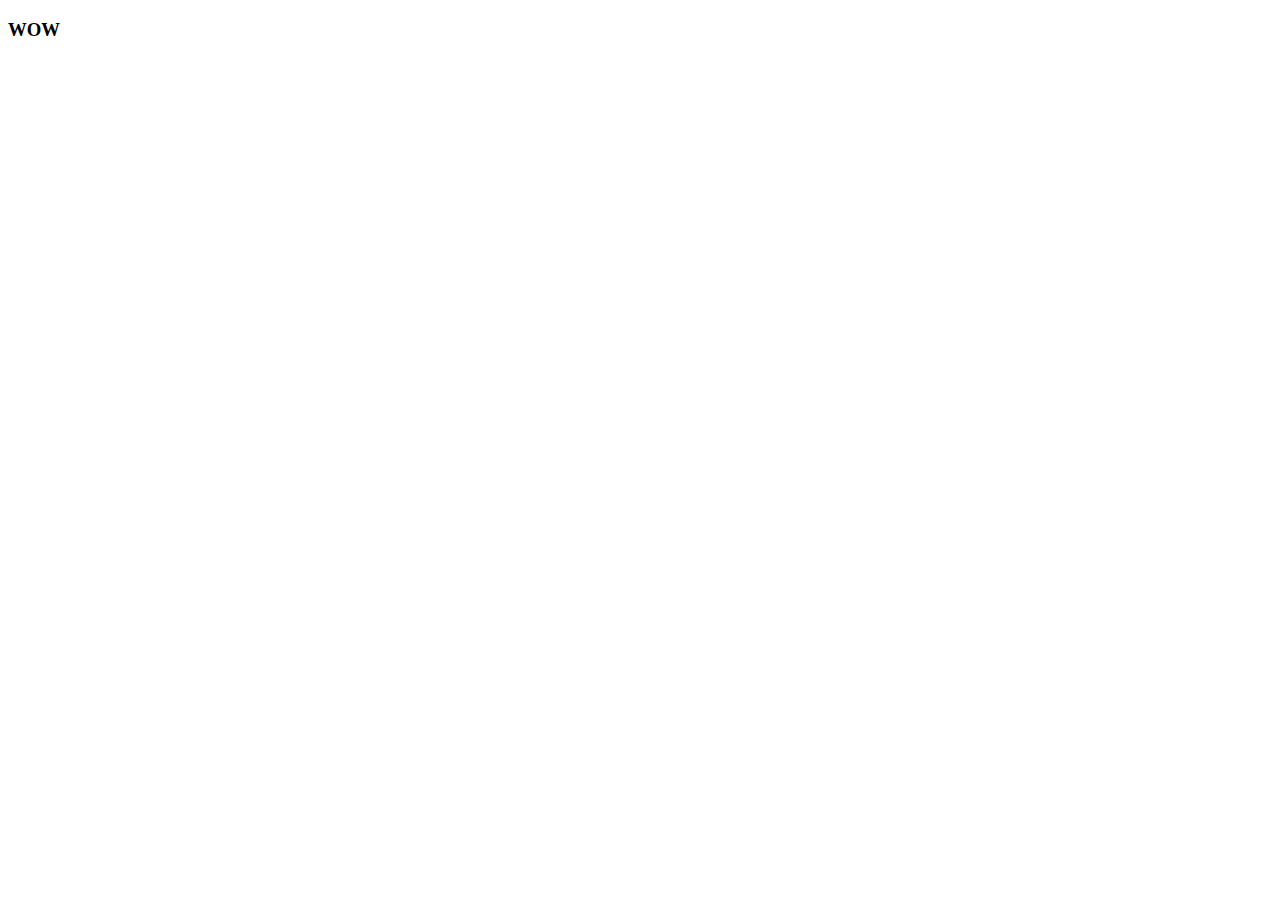
==== index.html @ 90fff7a7 "first commit" ====
<!DOCTYPE html>
<html lang="en">
<head>
    <meta charset="UTF-8">
    <meta name="viewport" content="width=device-width, initial-scale=1.0">
    <title>Lets try</title>
</head>
<body>
    <div>
        <h3>WOW
            
        </h3>
    </div>
    
</body>
</html>
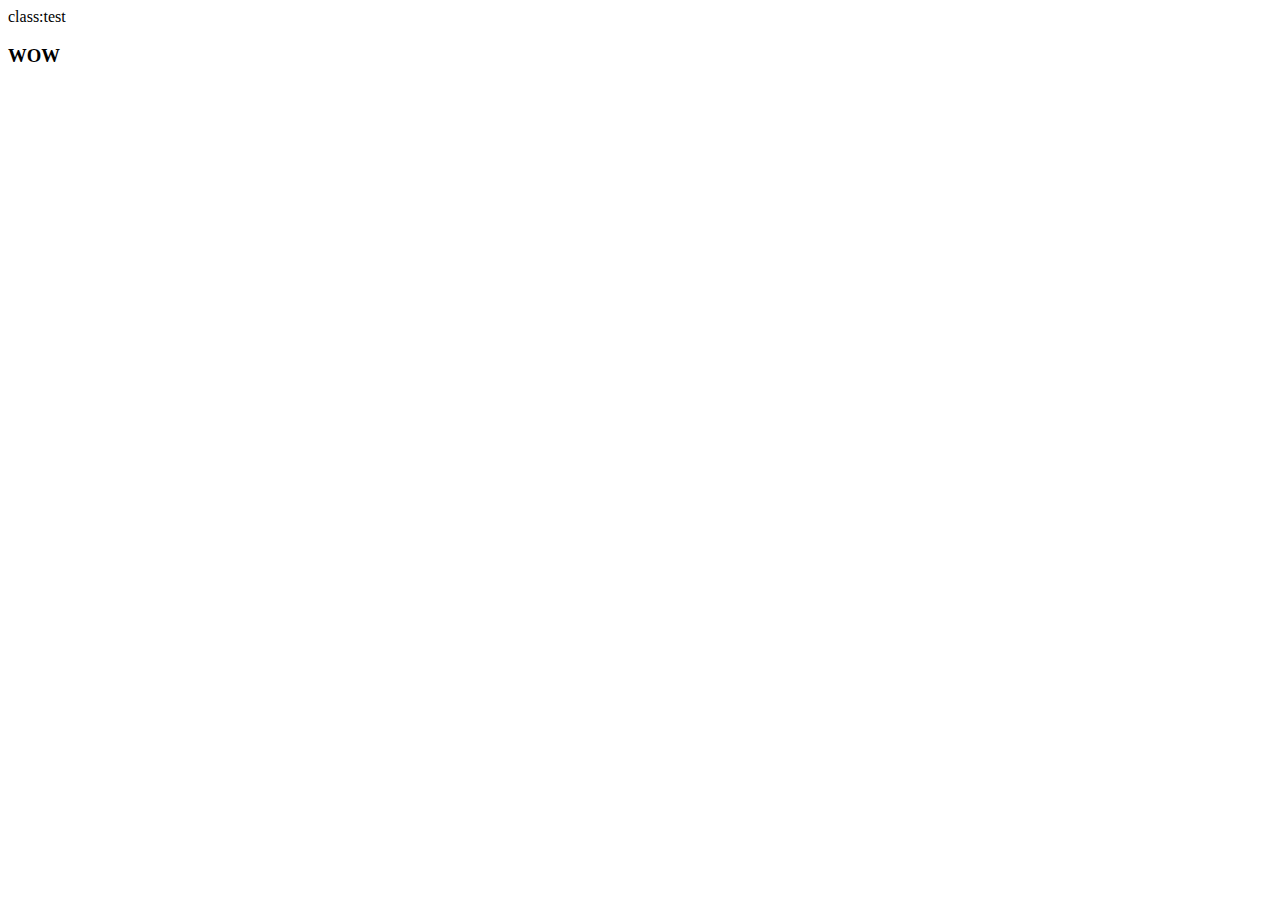
==== commit cdc86b4e: "styes added" ====
--- a/index.html
+++ b/index.html
@@ -4,10 +4,11 @@
     <meta charset="UTF-8">
     <meta name="viewport" content="width=device-width, initial-scale=1.0">
     <title>Lets try</title>
+    <link rel="stylesheet" href="styles.css">
 </head>
 <body>
-    <div>
-        <h3>WOW
+    <div>class:test
+        <h3> WOW
             
         </h3>
     </div>
--- a/styles.css
+++ b/styles.css
@@ -0,0 +1,7 @@
+.test{
+background-color: rgb(74, 151, 151);
+height: 100px;
+border: 50%;
+margin: 10%;
+text-emphasis-color: red;
+}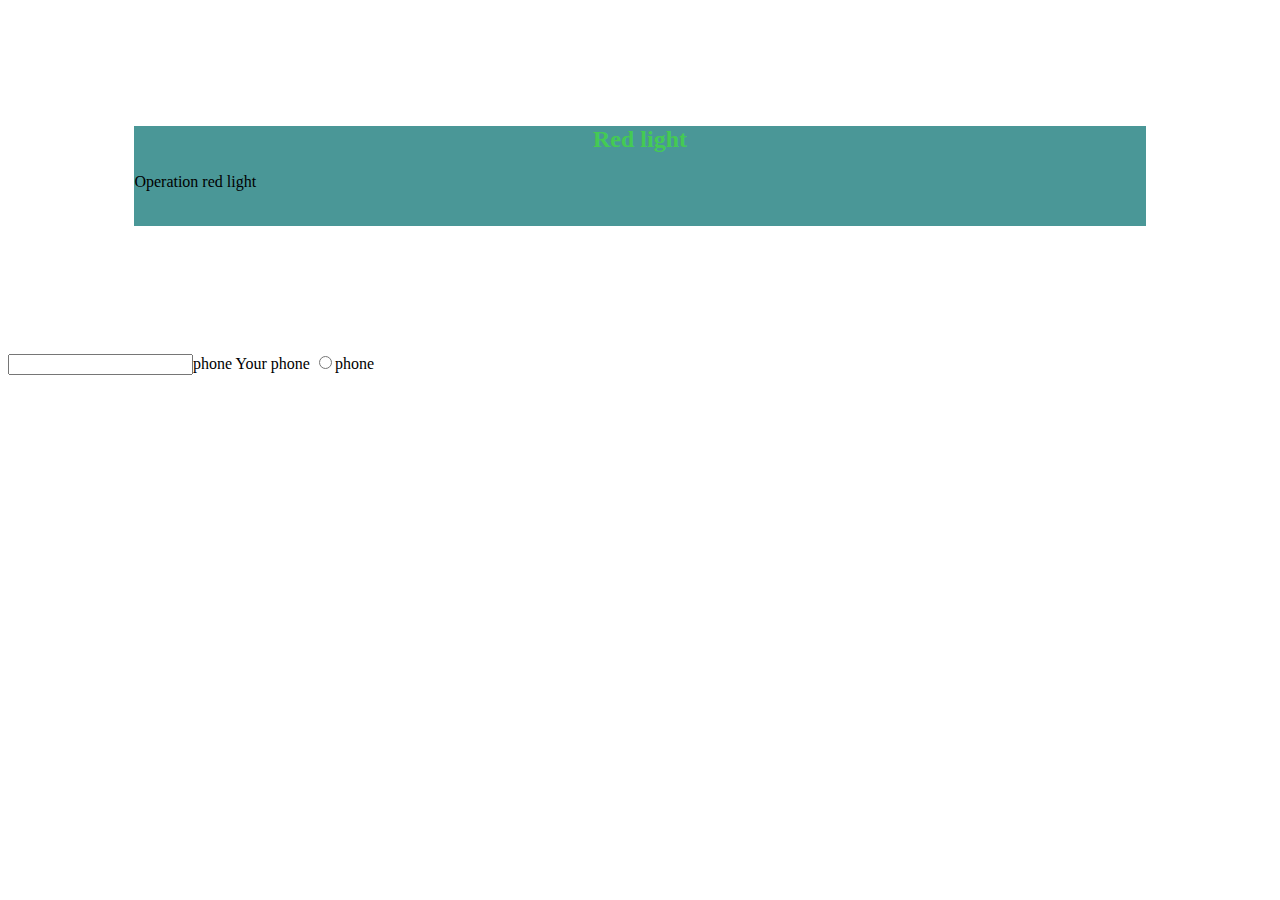
==== commit 272ecc26: "Form Html" ====
--- a/index.html
+++ b/index.html
@@ -7,11 +7,20 @@
     <link rel="stylesheet" href="styles.css">
 </head>
 <body>
-    <div>class:test
-        <h3> WOW
-            
-        </h3>
+    <div class="test"> 
+        <h2 style="color: rgba(65, 233, 43, 0.637); text-align: center;">
+            Red light
+        </h2>
+<p style="height: 100px;
+"> Operation red light</p>
     </div>
-    
+    <div>
+        <form action="pun">
+            <input type="phone">phone
+            <label for="Phone">Your phone
+                <input type="radio" name="" id="">phone
+            </label>
+        </form>
+    </div>    
 </body>
 </html>